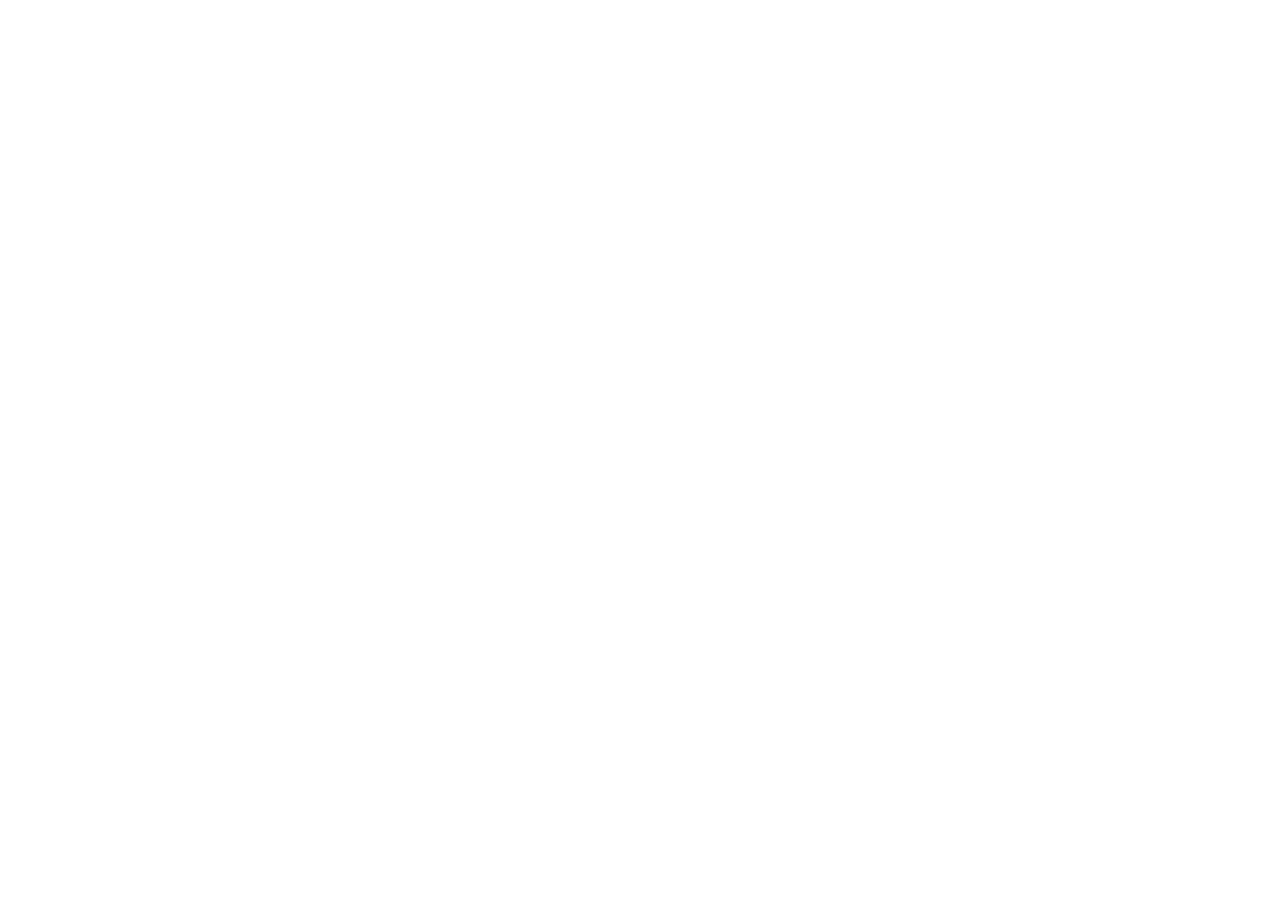
==== src/index.html @ fcdee281 "Initial commit" ====
<!DOCTYPE html>
<html lang="en">
  <head>
    <meta charset="UTF-8" />
    <link rel="icon" type="image/svg+xml" href="/favicon.svg" />
    <meta name="viewport" content="width=device-width, initial-scale=1.0" />
    <title>Vanilla App Template</title>
    <link rel="stylesheet" href="./css/styles.css" />
  </head>
  <body>
    <load src="./partials/header.html" icon-path="img/sprite.svg#logo" />

    <main>
      <!-- Loads the specified .html file -->
      <load src="./partials/vite-promo.html" />
      <load src="./partials/badges.html" />
    </main>

    <load src="./partials/footer.html" />

    <script type="module" src="./main.js"></script>
  </body>
</html>
---- src/css/styles.css ----
/**
  |============================
  | include css partials with
  | default @import url()
  |============================
*/
/* Common styles */
@import url('./reset.css');
@import url('./base.css');
@import url('./container.css');
@import url('./animations.css');

/* Sections style */
@import url('./header.css');
@import url('./vite-promo.css');
@import url('./badges.css');
@import url('./back-link.css');
@import url('./footer.css');
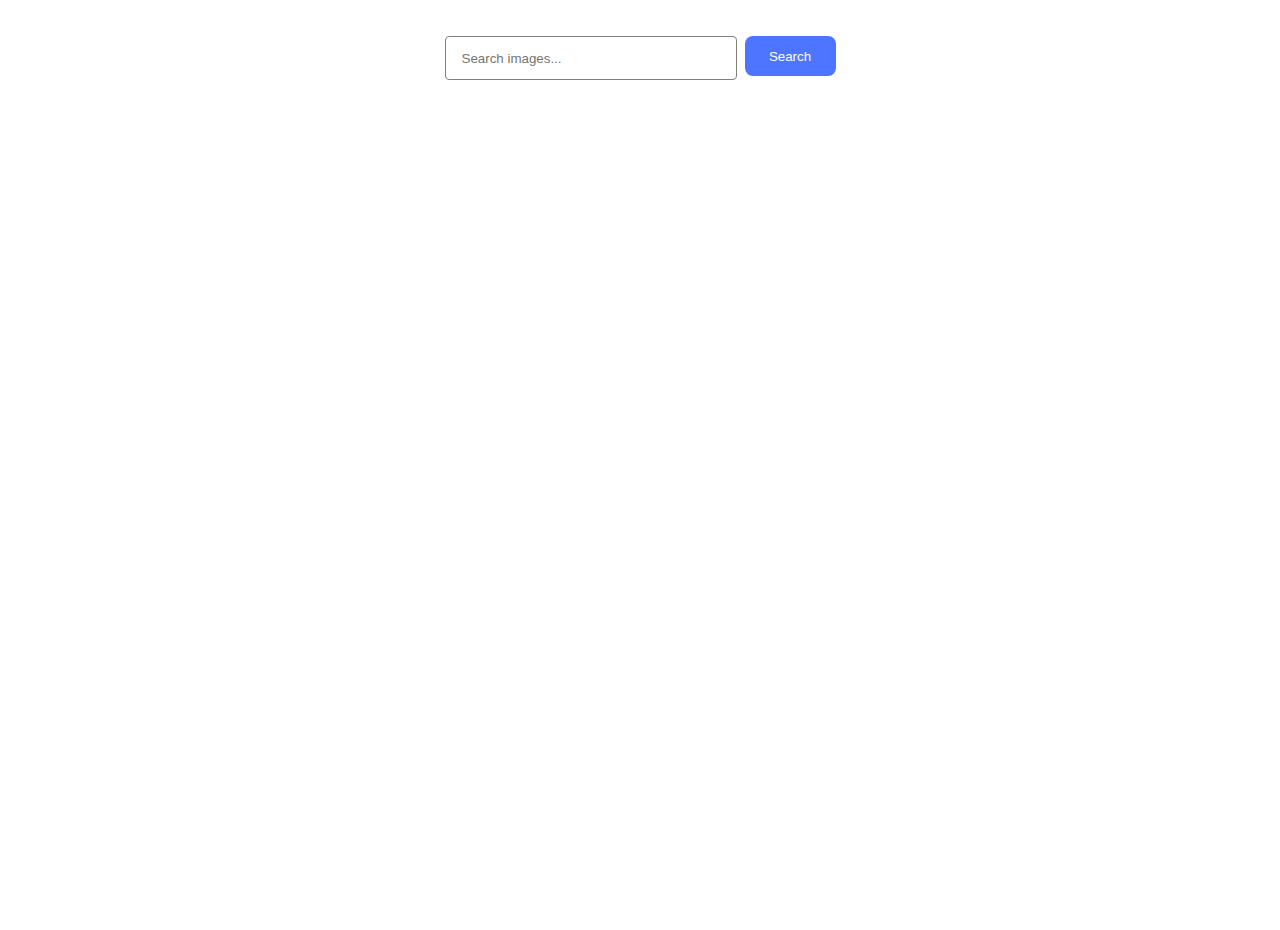
==== commit b8ee84d3: "19.04-fin" ====
--- a/src/index.html
+++ b/src/index.html
@@ -8,15 +8,22 @@
     <link rel="stylesheet" href="./css/styles.css" />
   </head>
   <body>
-    <load src="./partials/header.html" icon-path="img/sprite.svg#logo" />
-
     <main>
-      <!-- Loads the specified .html file -->
-      <load src="./partials/vite-promo.html" />
-      <load src="./partials/badges.html" />
+      <form class="form">
+        <label>
+          <input
+            type="text"
+            name="search-text"
+            placeholder="Search images..."
+            required
+          />
+        </label>
+        <button type="submit">Search</button>
+      </form>
+      <ul class="gallery"></ul>
+      <span class="loader hidden">Loading</span>
+      <button class="loadMoreBtn hidden" type="button">Load more</button>
     </main>
-
-    <load src="./partials/footer.html" />
 
     <script type="module" src="./main.js"></script>
   </body>
--- a/src/css/styles.css
+++ b/src/css/styles.css
@@ -7,12 +7,163 @@
 /* Common styles */
 @import url('./reset.css');
 @import url('./base.css');
-@import url('./container.css');
-@import url('./animations.css');
 
-/* Sections style */
-@import url('./header.css');
-@import url('./vite-promo.css');
-@import url('./badges.css');
-@import url('./back-link.css');
-@import url('./footer.css');
+.form {
+  display: flex;
+  justify-content: center;
+
+  height: 40px;
+  margin-top: 36px;
+  margin-bottom: 32px;
+}
+
+.form > label > input {
+  border: 1px solid #808080;
+  border-radius: 4px;
+  width: 272px;
+  height: 100%;
+  margin-right: 8px;
+  padding-left: 16px;
+  color: #2e2f42;
+
+  transform: border-color;
+  translate: border-color 250ms cubic-bezier(0.4, 0, 0.2, 1);
+}
+
+.form > label > input:hover,
+.form > label > input:focus {
+  border: 1px solid #000000;
+}
+
+.form > label > input:not(:placeholder-shown) {
+  border: 1px solid #4e75ff;
+}
+
+.form > button {
+  border-radius: 8px;
+  border: none;
+  width: 91px;
+  height: 100%;
+
+  font-weight: 500;
+  color: #fff;
+  background-color: #4e75ff;
+
+  transform: background-color;
+  transition: background-color 250ms cubic-bezier(0.4, 0, 0.2, 1);
+}
+
+.form > button:hover,
+.form > button:focus {
+  background-color: #6c8cff;
+}
+
+.gallery {
+  display: flex;
+  flex-wrap: wrap;
+  justify-content: center;
+  gap: 24px;
+  margin-bottom: 32px;
+}
+
+.gallery-item {
+  flex-basis: calc ((100% - 48px) / 3);
+
+  border: 1px solid #808080;
+
+  overflow: hidden;
+  position: relative;
+  list-style: none;
+
+  border: 1px solid #808080;
+  overflow: hidden;
+}
+
+.gallery-item:hover {
+  transform: scale(1.05);
+  transition: 0.5s;
+}
+
+.gallery-image {
+  width: 360px;
+  height: 200px;
+  cursor: pointer;
+}
+
+.baner {
+  display: flex;
+  justify-content: space-around;
+}
+
+.baner-li {
+  text-align: center;
+  padding: 4px 0px;
+}
+
+.baner-title {
+  font-weight: 600;
+  font-size: 12px;
+  line-height: 1.33;
+  letter-spacing: 0.04em;
+  color: #2e2f42;
+}
+
+.baner-text {
+  font-weight: 400;
+  font-size: 12px;
+  line-height: 2;
+  letter-spacing: 0.04em;
+  color: #2e2f42;
+}
+
+.loader {
+  width: 48px;
+  height: 48px;
+  border-radius: 50%;
+  display: block;
+  margin: 15px auto;
+  position: relative;
+  box-sizing: border-box;
+  animation: zeroRotation 1s linear infinite alternate;
+}
+
+.loader.hidden {
+  display: none;
+}
+
+.loader::after,
+.loader::before {
+  content: '';
+  box-sizing: border-box;
+  position: absolute;
+  left: 0;
+  top: 0;
+  background: #ff3d00;
+  width: 16px;
+  height: 16px;
+  transform: translate(-50%, 50%);
+  border-radius: 50%;
+}
+.loader::before {
+  left: auto;
+  right: 0;
+  transform: translate(50%, 100%);
+}
+
+@keyframes zeroRotation {
+  0% {
+    transform: scale(1) rotate(0deg);
+  }
+  100% {
+    transform: scale(0) rotate(360deg);
+  }
+}
+
+.loadMoreBtn {
+  display: block;
+  margin: 0 auto;
+}
+
+.loadMoreBtn.hidden {
+  display: none;
+}
